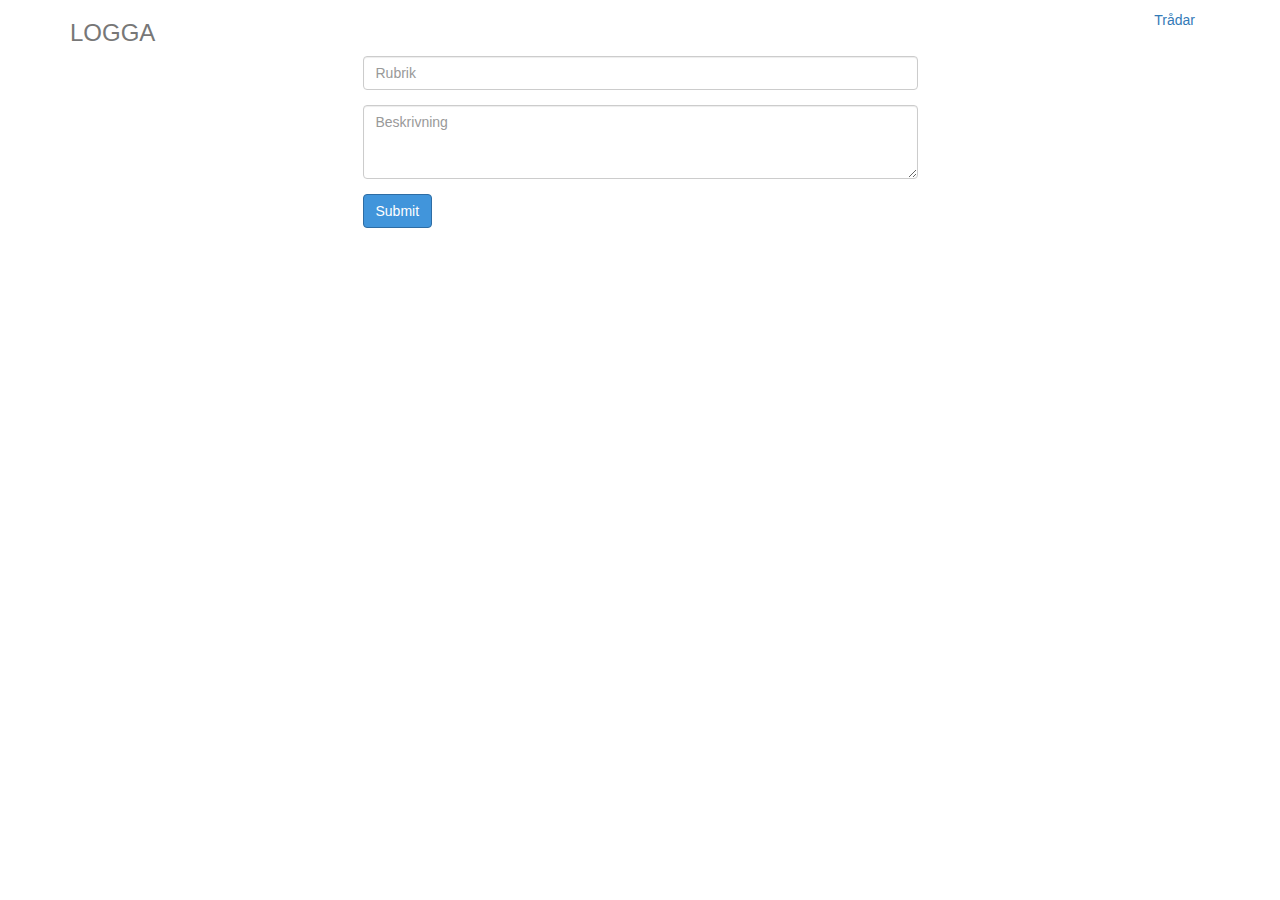
==== add_post.html @ 6a06b803 "Skapat så det går att lägga till trådar" ====
<!DOCTYPE html>
<html lang="en">
  <head>
    <meta charset="utf-8">
    <meta http-equiv="X-UA-Compatible" content="IE=edge">
    <meta name="viewport" content="width=device-width, initial-scale=1">
    <!-- The above 3 meta tags *must* come first in the head; any other head content must come *after* these tags -->
    <meta name="description" content="">
    <meta name="author" content="">

    <title>Lägg till ny tråd</title>

    <script type="text/javascript" src="js/jquery-2.1.4.min.js"></script>
    <script src="https://cdn.firebase.com/js/client/2.2.7/firebase.js"></script>
    <script type="text/javascript" src="js/add-post.js"></script>

    <!-- Bootstrap core CSS -->
    <link href="css/bootstrap.min.css" rel="stylesheet">

    <!-- Custom styles for this template -->
    <link href="css/style.css" rel="stylesheet">

    <!-- HTML5 shim and Respond.js for IE8 support of HTML5 elements and media queries -->
    <!--[if lt IE 9]>
      <script src="https://oss.maxcdn.com/html5shiv/3.7.2/html5shiv.min.js"></script>
      <script src="https://oss.maxcdn.com/respond/1.4.2/respond.min.js"></script>
    <![endif]-->
  </head>

  <body>

    <div class="container">
      <div class="header clearfix">
        <nav>
          <ul class="nav nav-pills pull-right">
            <li role="presentation"><a href="#">Trådar</a></li>
          </ul>
        </nav>
        <h3 class="text-muted">LOGGA</h3>
      </div>

      <div class="row">
        <div class="col-md-6 col-md-offset-3">
          <form id="add-post-form" method="post" action="/test">
            <div class="form-group">
              <input name="title" type="text" id="title" class="form-control" placeholder="Rubrik">
            </div>
            <div class="form-group">
              <textarea class="form-control" id="body" rows="3" placeholder="Beskrivning"></textarea>
            </div>
            <div class="checkbox">
            </div>
            <button type="submit" class="btn btn-primary">Submit</button>
          </form>
        </div>
      </div>

    </div> <!-- /container -->
  </body>
</html>
---- css/style.css ----
body{
}

.welcome-form input, .welcome-form button {
	margin: auto;
  	display: block;
}

.welcome-form {
	margin-top: 2em;
}
.btn-primary {
	background-color: rgb(65, 149, 219);
}
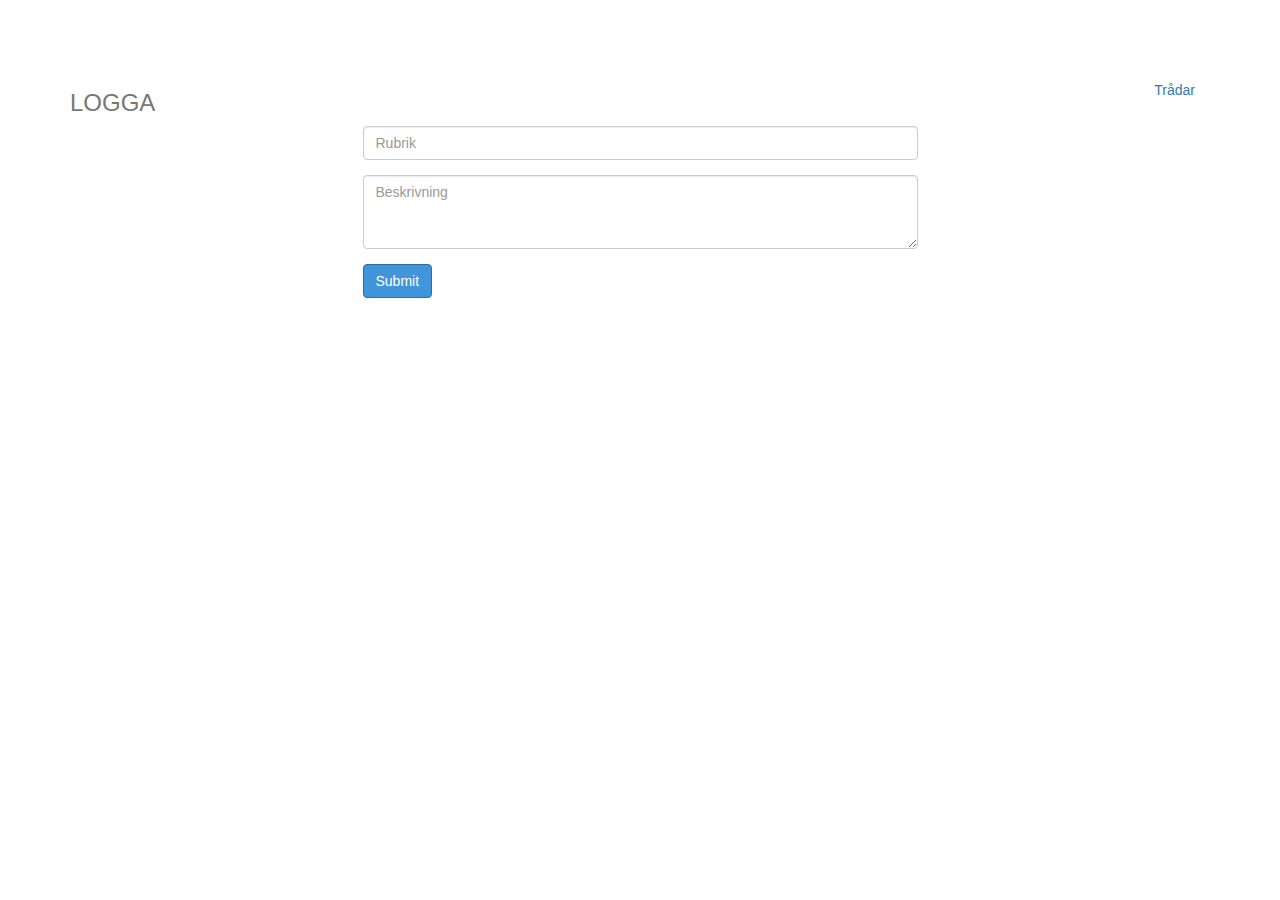
==== commit 90da8a9a: "User_id läggs till vid skapande av post" ====
--- a/add_post.html
+++ b/add_post.html
@@ -12,6 +12,7 @@
 
     <script type="text/javascript" src="js/jquery-2.1.4.min.js"></script>
     <script src="https://cdn.firebase.com/js/client/2.2.7/firebase.js"></script>
+    <script type="text/javascript" src="js/main.js"></script>
     <script type="text/javascript" src="js/add-post.js"></script>
 
     <!-- Bootstrap core CSS -->
@@ -48,8 +49,7 @@
             <div class="form-group">
               <textarea class="form-control" id="body" rows="3" placeholder="Beskrivning"></textarea>
             </div>
-            <div class="checkbox">
-            </div>
+            <div class="checkbox"></div>
             <button type="submit" class="btn btn-primary">Submit</button>
           </form>
         </div>
--- a/css/style.css
+++ b/css/style.css
@@ -1,4 +1,36 @@
+.register {
+	//background:#469785;
+}
+.register h1 {
+	font-size:5em;
+	font-family: helvetica, Arial, serif;
+
+}
+.register h1:after{
+	content: " ";
+	display:block;
+	width:80px;
+	height:6px;
+	background:#000;
+	margin:.2em auto 0 auto;
+}
+.mt1 {
+	margin-top:1em;
+}
+.mt2 {
+	margin-top:2em;
+}
+.panels {
+	border:1px solid #ddd;
+	padding:1em;
+	margin-top:5em;
+}
+.panels h3 {
+	font-weight: 200;
+}
+
 body{
+	padding-top:70px;
 }
 
 .welcome-form input, .welcome-form button {
@@ -7,8 +39,27 @@
 }
 
 .welcome-form {
-	margin-top: 2em;
+	margin-top: 0em;
 }
 .btn-primary {
 	background-color: rgb(65, 149, 219);
 }
+.panel-default {
+	margin-top: 2em;
+}
+.panel-heading.comment {
+	background-color: rgb(65, 149, 219) !important;
+}
+
+.no-padding {
+	padding:0;
+}
+
+.comment-modal textarea{
+	border: 0;
+ 	width: 100%;
+	height: 100%;
+	resize:none;
+	padding-top: 0.8em;
+	padding-left: 1em;
+}